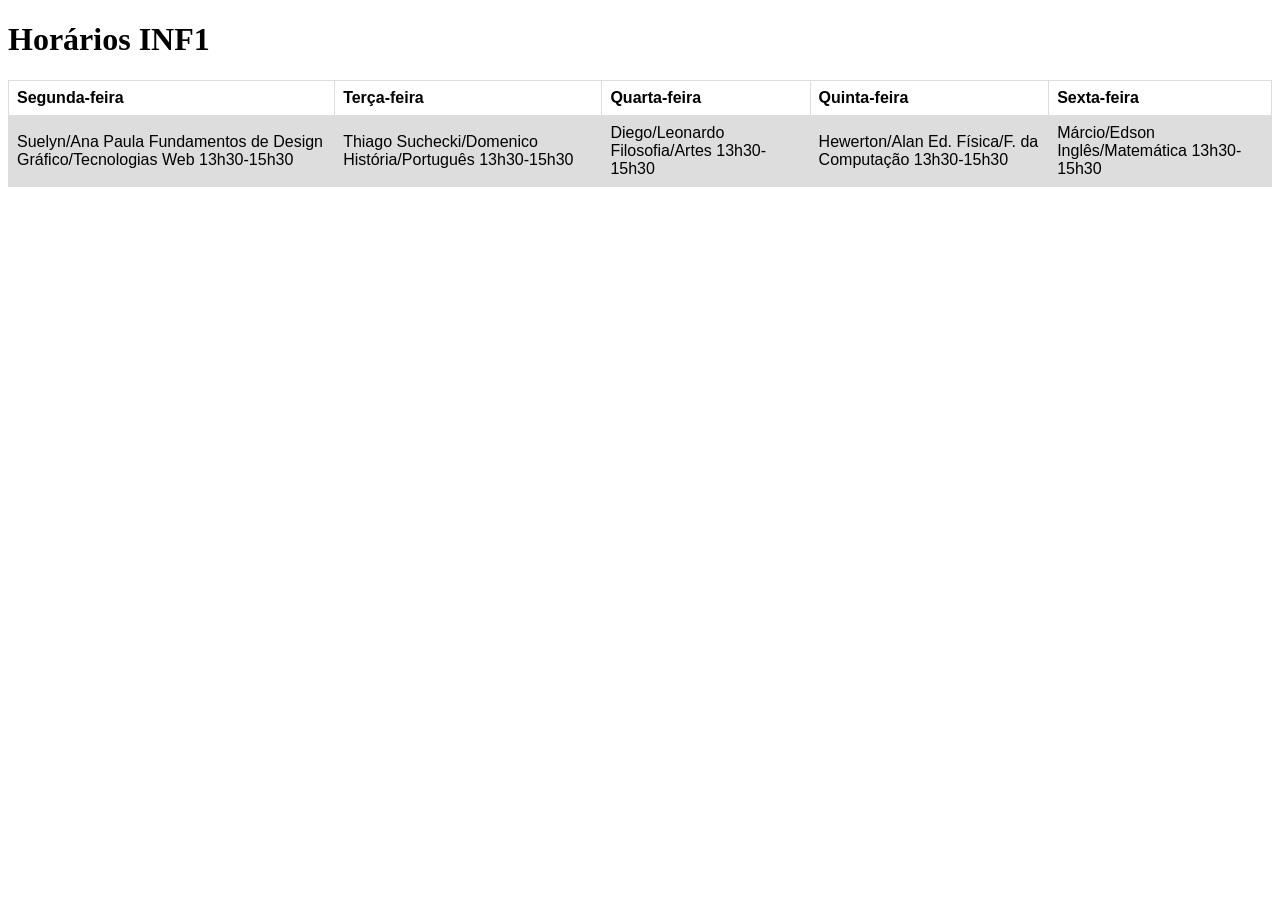
==== html/tabela.html @ 6ea51796 "v3355" ====
<!DOCTYPE html>
<html lang="pt-BR">
<head>
    <meta charset="UTF-8">
    <meta name="viewport" content="width=device-width, initial-scale=1.0">
    <title> Tabela de Horários das Aulas </title>
    <style>
        table {
        font-family: arial, sans-serif;
        border-collapse: collapse;
        width: 100%;
        }

        td, th {
        border: 1px solid #dddddd;
        text-align: left;
        padding: 8px;
        }

        tr:nth-child(even) {
        background-color: #dddddd;
        }
    </style>
</head>
<body>
    <h1> Horários INF1 </h1>
    <table>
        <tr>
            <th> Segunda-feira </th>
            <th> Terça-feira </th>
            <th> Quarta-feira </th>
            <th> Quinta-feira </th>
            <th> Sexta-feira </th>
        </tr>
        <tr>
            <td> Suelyn/Ana Paula
                Fundamentos de Design Gráfico/Tecnologias Web
                13h30-15h30 </td>
            <td> Thiago Suchecki/Domenico 
                 História/Português 
                 13h30-15h30</td>
            <td> Diego/Leonardo 
                Filosofia/Artes 
                13h30-15h30 </td>
            <td> Hewerton/Alan 
                Ed. Física/F. da Computação 
                13h30-15h30
            </td>
            <td> Márcio/Edson 
                Inglês/Matemática 
                13h30-15h30
            </td>
        </tr>
</body>
</html>
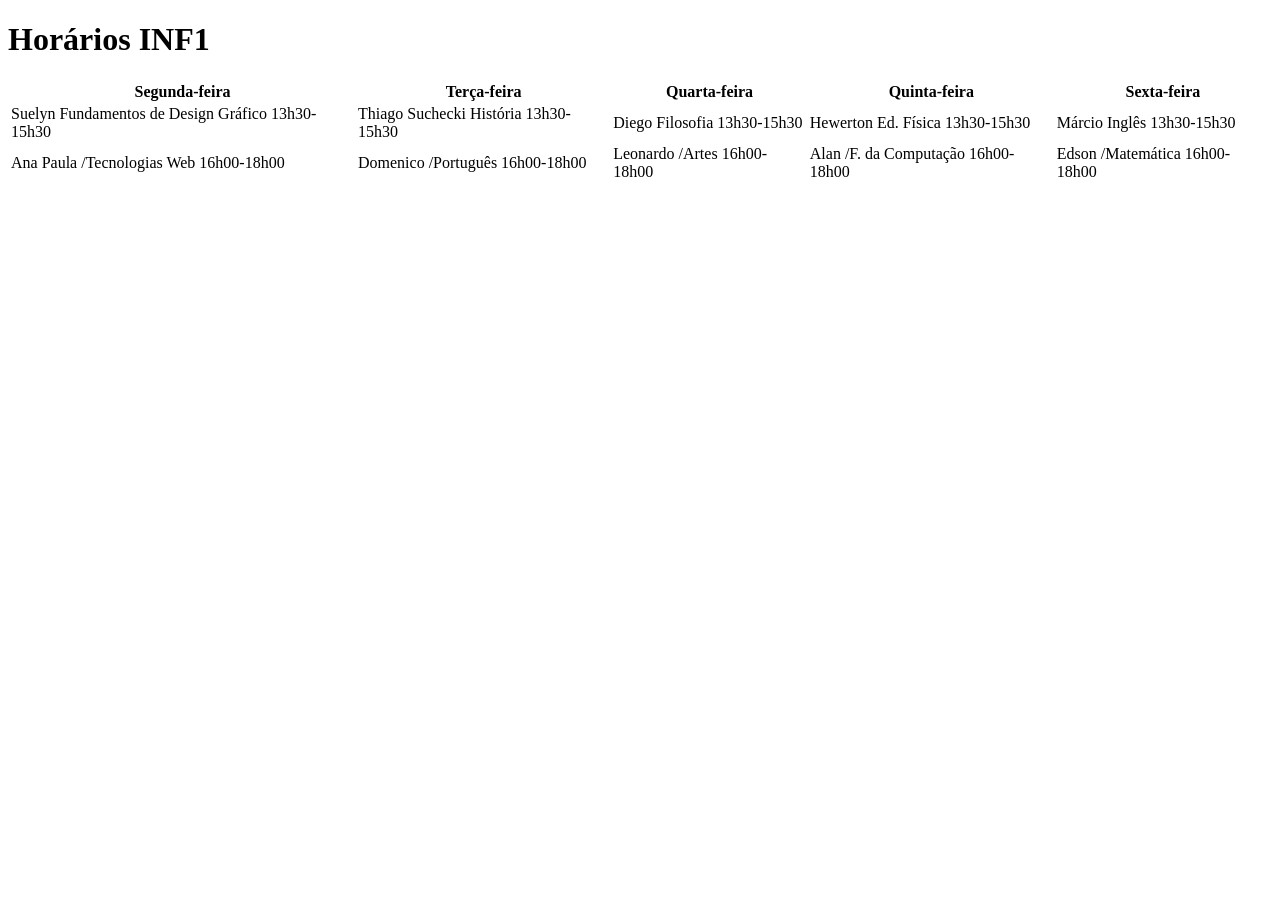
==== commit 33f26d41: "v4466" ====
--- a/html/tabela.html
+++ b/html/tabela.html
@@ -4,52 +4,57 @@
     <meta charset="UTF-8">
     <meta name="viewport" content="width=device-width, initial-scale=1.0">
     <title> Tabela de Horários das Aulas </title>
-    <style>
-        table {
-        font-family: arial, sans-serif;
-        border-collapse: collapse;
-        width: 100%;
-        }
-
-        td, th {
-        border: 1px solid #dddddd;
-        text-align: left;
-        padding: 8px;
-        }
-
-        tr:nth-child(even) {
-        background-color: #dddddd;
-        }
-    </style>
 </head>
 <body>
     <h1> Horários INF1 </h1>
     <table>
-        <tr>
-            <th> Segunda-feira </th>
-            <th> Terça-feira </th>
-            <th> Quarta-feira </th>
-            <th> Quinta-feira </th>
-            <th> Sexta-feira </th>
-        </tr>
-        <tr>
-            <td> Suelyn/Ana Paula
-                Fundamentos de Design Gráfico/Tecnologias Web
-                13h30-15h30 </td>
-            <td> Thiago Suchecki/Domenico 
-                 História/Português 
-                 13h30-15h30</td>
-            <td> Diego/Leonardo 
-                Filosofia/Artes 
-                13h30-15h30 </td>
-            <td> Hewerton/Alan 
-                Ed. Física/F. da Computação 
-                13h30-15h30
-            </td>
-            <td> Márcio/Edson 
-                Inglês/Matemática 
-                13h30-15h30
-            </td>
-        </tr>
+        <thead>
+            <tr>
+                <th> Segunda-feira </th>
+                <th> Terça-feira </th>
+                <th> Quarta-feira </th>
+                <th> Quinta-feira </th>
+                <th> Sexta-feira </th>
+            </tr>
+        </thead>
+        <tbody> 
+            <tr>
+                <td> Suelyn
+                    Fundamentos de Design Gráfico
+                    13h30-15h30 </td>
+                <td> Thiago Suchecki
+                    História
+                    13h30-15h30</td>
+                <td> Diego 
+                    Filosofia
+                    13h30-15h30 </td>
+                <td> Hewerton
+                    Ed. Física
+                    13h30-15h30
+                </td>
+                <td> Márcio
+                    Inglês
+                    13h30-15h30
+                </td>
+            </tr> 
+            <td> Ana Paula
+                    /Tecnologias Web
+                    16h00-18h00 </td>
+                <td> Domenico 
+                   /Português 
+                    16h00-18h00 </td>
+                <td> Leonardo 
+                    /Artes 
+                   16h00-18h00</td>
+                <td> Alan 
+                    /F. da Computação 
+                    16h00-18h00
+                </td>
+                <td> Edson 
+                 /Matemática 
+                   16h00-18h00
+                </td>
+            </tr>
+        </tbody>
 </body>
 </html>
